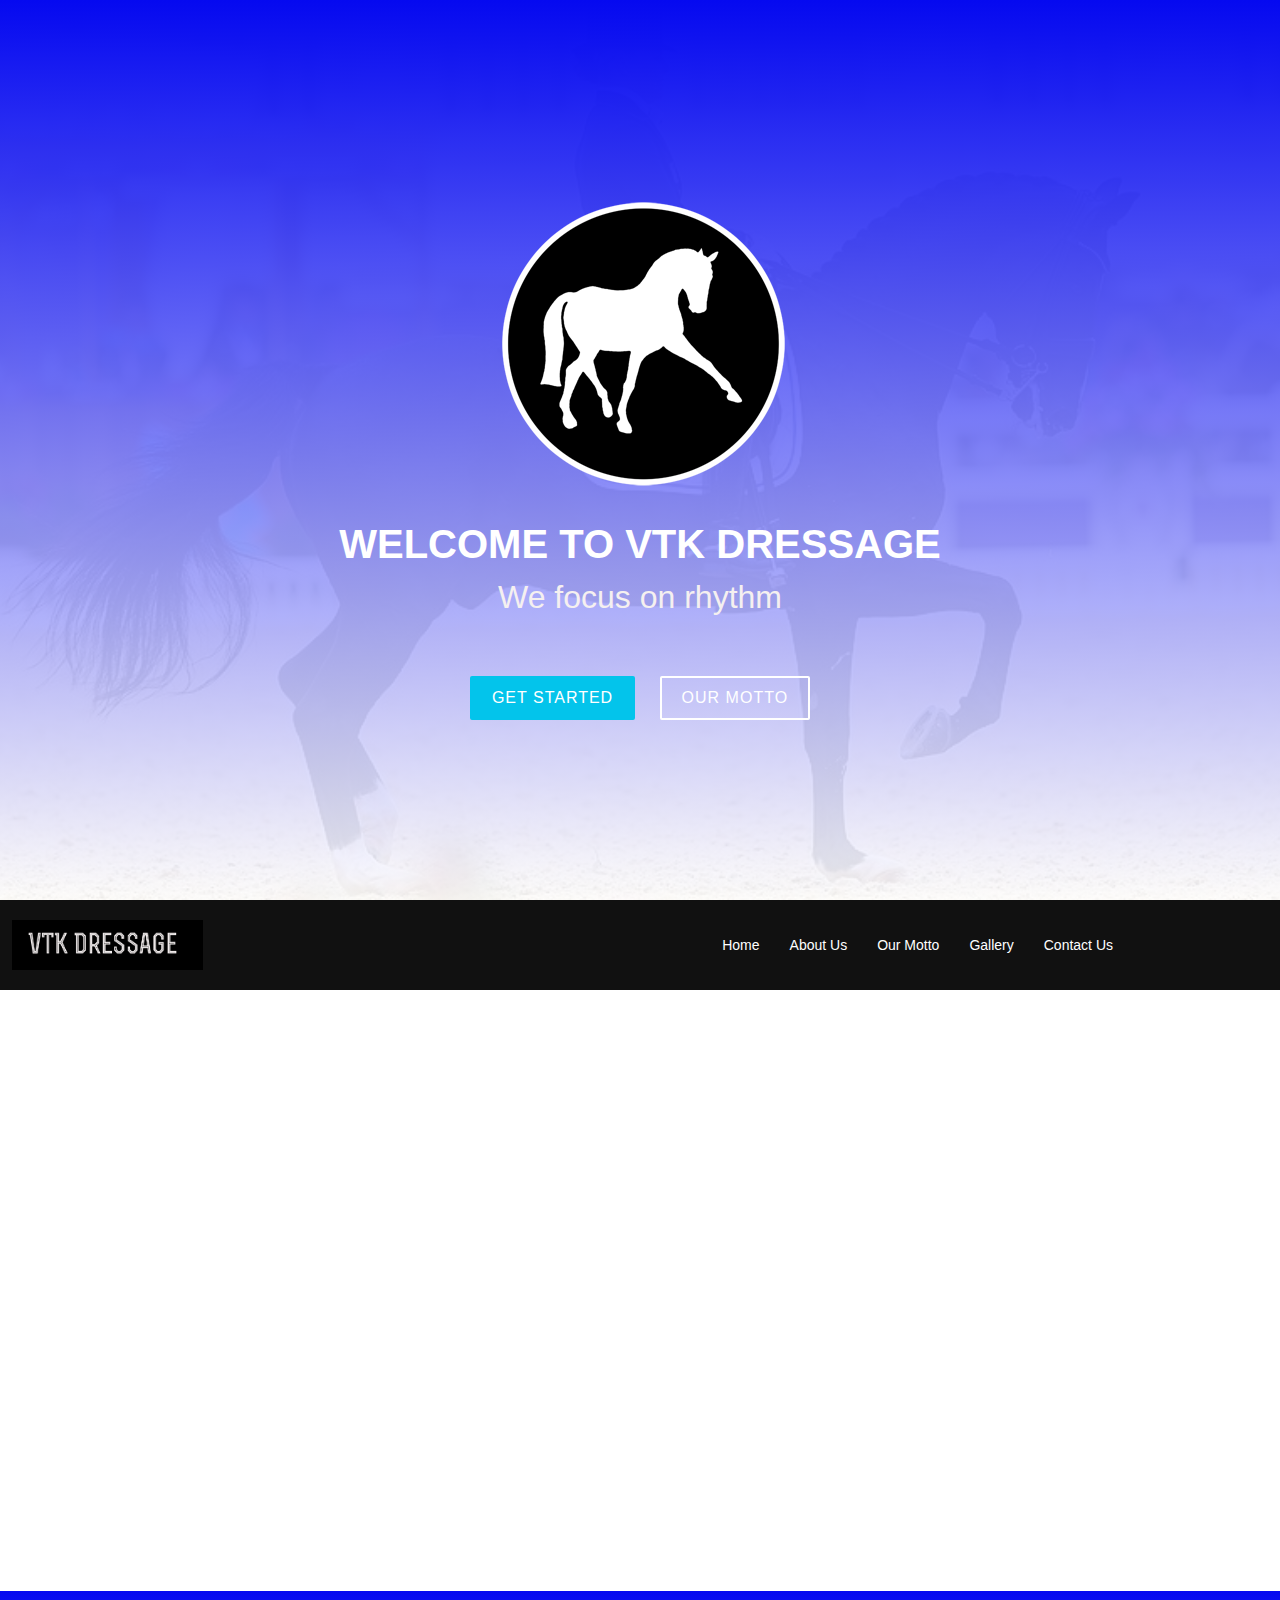
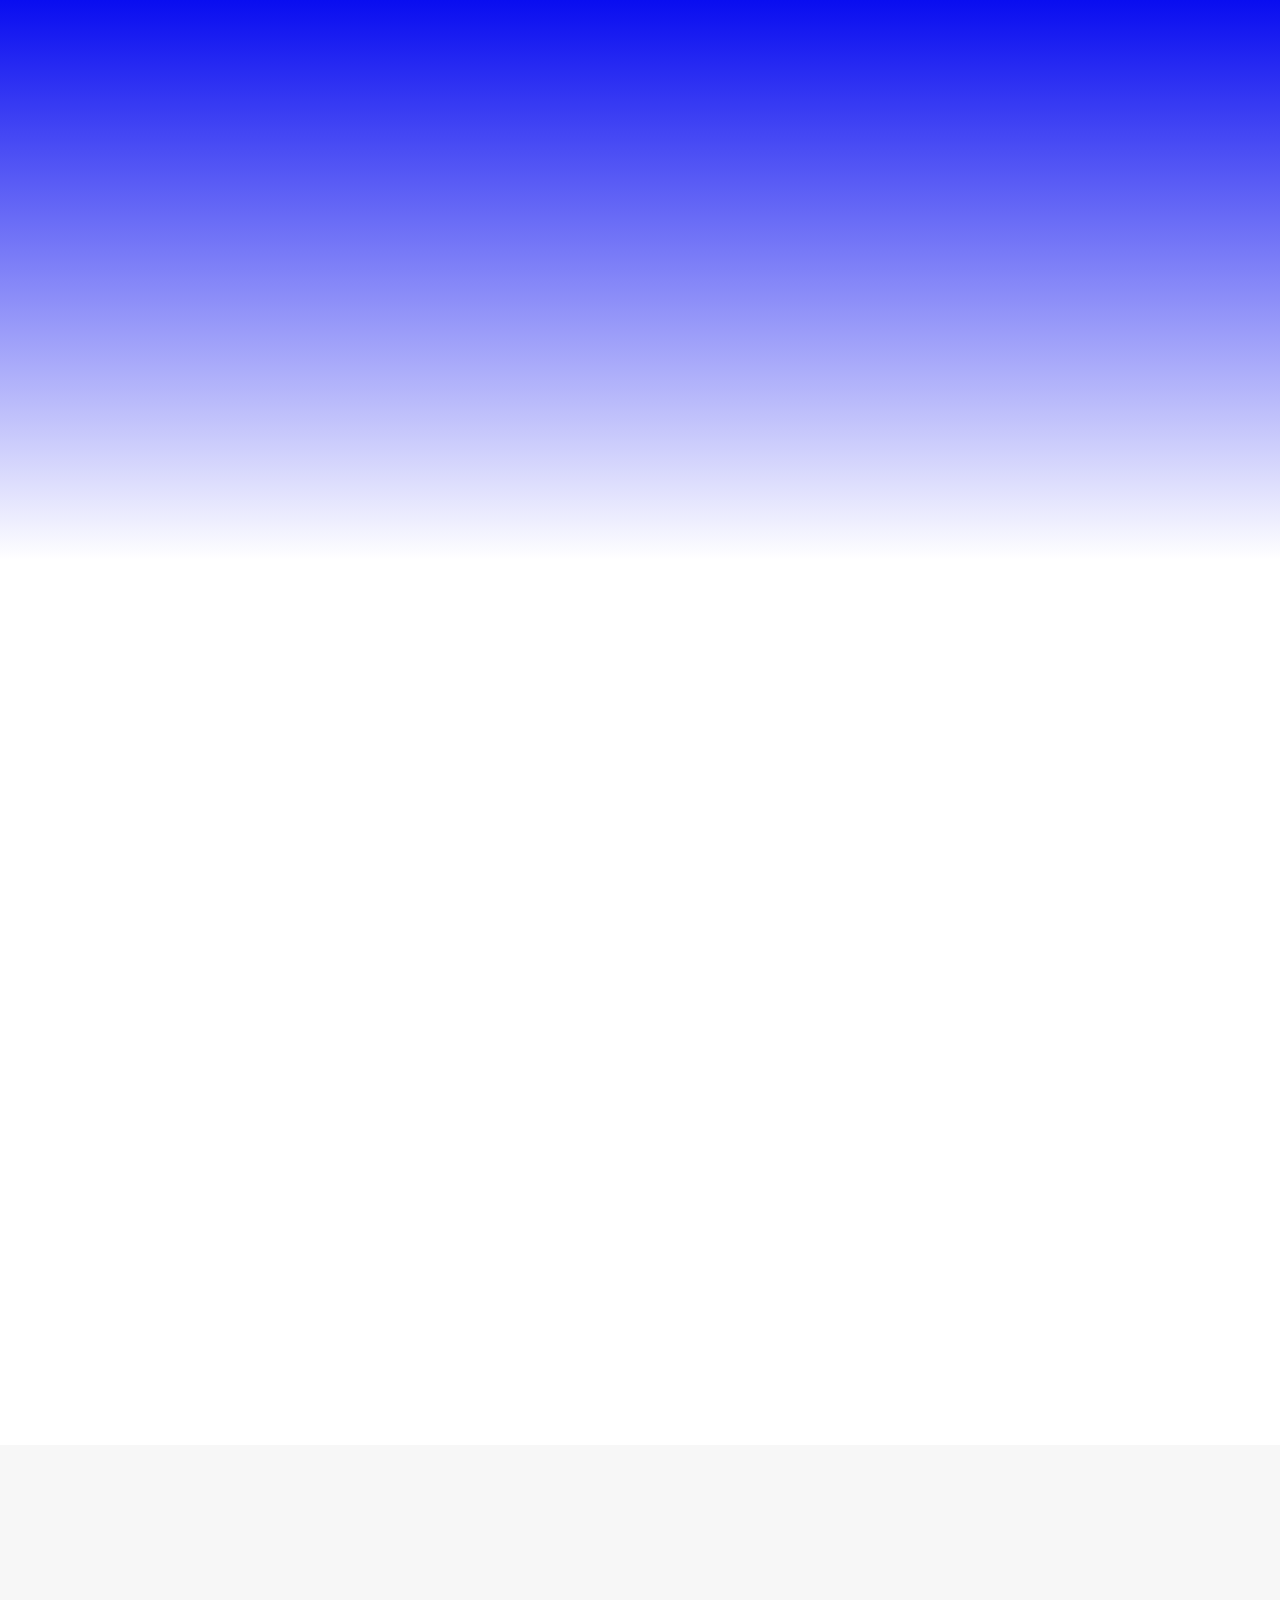
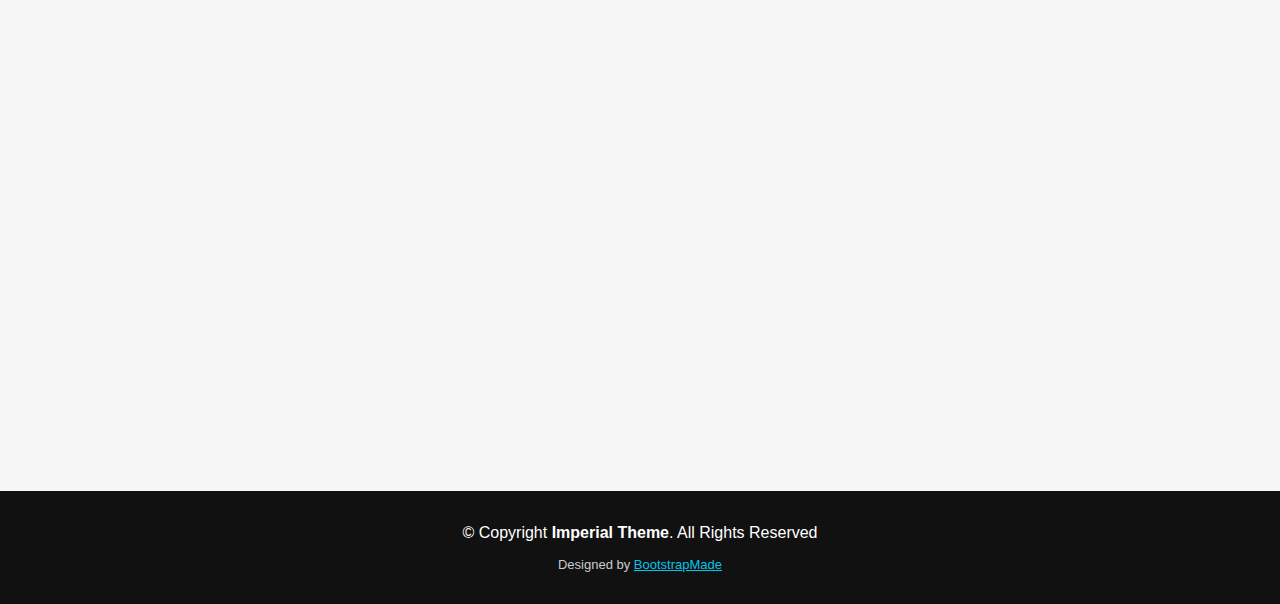
==== index.html @ 96fb0477 "Template" ====
<!DOCTYPE html>
<html lang="en">
  <head>
    <meta charset="utf-8"/>
    <meta content="width=device-width, initial-scale=1.0" name="viewport" />

    <title>VTK Dressage</title>
    <meta content="" name="description" />
    <meta content="" name="keywords" />

    <!-- Facebook Opengraph integration: https://developers.facebook.com/docs/sharing/opengraph -->
    <meta property="og:title" content="" />
    <meta property="og:image" content="" />
    <meta property="og:url" content="" />
    <meta property="og:site_name" content="" />
    <meta property="og:description" content="" />

    <!-- Twitter Cards integration: https://dev.twitter.com/cards/  -->
    <meta name="twitter:card" content="summary" />
    <meta name="twitter:site" content="" />
    <meta name="twitter:title" content="" />
    <meta name="twitter:description" content="" />
    <meta name="twitter:image" content="" />

    <!-- Favicons -->
    <link href="assets/img/favicon.ico" rel="icon" />
    <link href="assets/img/apple-touch-icon.png" rel="apple-touch-icon" />

    <!-- Vendor CSS Files -->
    <link href="assets/vendor/aos/aos.css" rel="stylesheet" />
    <link
      href="assets/vendor/bootstrap/css/bootstrap.min.css"
      rel="stylesheet"
    />
    <link
      href="assets/vendor/bootstrap-icons/bootstrap-icons.css"
      rel="stylesheet"
    />
    <link
      href="assets/vendor/glightbox/css/glightbox.min.css"
      rel="stylesheet"
    />
    <link href="assets/vendor/swiper/swiper-bundle.min.css" rel="stylesheet" />
    <link
      href="assets/vendor/font-awesome/css/font-awesome.css"
      rel="stylesheet"
    />
    <link
      href="assets/vendor/animate-css/animate.min.css"
      rel="stylesheet"
    />

    <!-- Template Main CSS File -->
    <link href="assets/css/style.css" rel="stylesheet" />

    <!-- =======================================================
  * Template Name: Imperial - v5.9.0
  * Template URL: https://bootstrapmade.com/imperial-free-onepage-bootstrap-theme/
  * Author: BootstrapMade.com
  * License: https://bootstrapmade.com/license/
  ======================================================== -->
  </head>

  <body>
    <!-- ======= Hero Section ======= -->
    <section id="hero">
      <div class="hero-container">
        <div class="wow fadeIn">
          <div class="hero-logo">
            <img
              class=""
              src="assets/img/Horse-Logo-Small.png"
              alt="Imperial"
            />
          </div>
          <h1>Welcome to VTK Dressage</h1>
          <h2>
            We focus on
            <span class="rotating"
              >rhythm, relaxation, connection, impulsion, straightness,
              collection</span
            >
          </h2>
          <div class="actions">
            <a href="#about" class="btn-get-started">Get Started</a>
            <a href="#services" class="btn-services">Our Motto</a>
          </div>
        </div>
      </div>
    </section>
    <!-- End Hero -->

    <!-- ======= Header ======= -->
    <header id="header">
        <div class="container pull-left" id="logo">
            <a href="#hero"><img src="assets/img/logo2.png" alt="" /></a>
            <!-- Uncomment below if you prefer to use a text logo -->
            <!-- <h1 class="logo mr-auto"><a href="index.html">Imperial</a></h1> -->

            <nav id="nav-menu-container">
                <ul class="nav-menu">
                    <li><a class="menu-active" href="#hero">Home</a></li>
                    <li><a href="#about">About Us</a></li>
                    <li><a href="#services">Our Motto</a></li>
                    <li><a href="#portfolio">Gallery</a></li>
                    <li><a href="#contact">Contact Us</a></li>
                </ul>
            </nav>
            <!-- .navbar -->
        </div>
    </header>
    <!-- End Header -->

    <!-- ======= About Section ======= -->
    <section id="about">
      <div class="container wow fadeInUp">
        <div class="row">
          <div class="col-md-12">
            <h3 class="section-title">About Us</h3>
            <div class="section-title-divider"></div>
            <p class="section-description">Vanessa Talcott-Kendrick</p>
          </div>
        </div>
      </div>
      <div class="container about-container wow fadeInUp">
        <div class="row">

          <div class="about-content">
              
            <h2 class="about-title">
              Serving Orlando, Oviedo, and Central Florida
            </h2>
            <p class="about-text">
              Having trained and competed early in her life with
              Hunter/Jumper‘s, Vanessa switched over fully to Dressage in 2000.
              She has successfully trained and competed through Prix St George
              and has worked with many accomplished professionals in both the
              Hunter/Jumper world and Dressage.
            </p>
            <p class="about-text">
              In her past, she has been a working student for many Dressage
              greats, and has been teaching and training since 1994, 23 years.
              Teaching and training is her passion, and as she continues to grow
              as a horsewoman, she believes when you stop wanting to learn, you
              stop all possibilities of progressing. Good Horsemanship crosses
              the disciplines.
            </p>
            <p class="about-text">
              We provide private lessons on your horses or dressage
              schoolmaster. Lessons are offered to riders of various skill level
              and proficiency. We have a commitment to providing an excellent
              training experience. Please contact us for information on how we
              can help you achieve harmony in your riding.
            </p>
          </div>
        </div>
      </div>
    </section>
    <!-- End About Section -->

    <!-- ======= Services Section ======= -->
    <section id="services">
      <div class="container wow fadeInUp">
        <div class="row">
          <div class="col-md-12">
            <h3 class="section-title">Our Motto</h3>
            <div class="section-title-divider"></div>
            <p class="section-description">
              Harmony and balance is everything.The Pyramid of Training will
              help achieve harmony and balance by physical development through
              progressive conditioning, increasing thoroughness and obedience.
            </p>
          </div>
        </div>
        <div class="row">
          <div class="col-lg-4 col-md-6 service-item">
            <div class="service-icon"><i class="fa fa-asterisk"></i></div>
            <h4 class="service-title"><a>Relaxation</a></h4>
            <p class="service-description">Elasticity and suppleness</p>
          </div>
          <div class="col-lg-4 col-md-6 service-item">
            <div class="service-icon"><i class="fa fa-asterisk"></i></div>
            <h4 class="service-title"><a>Straightness</a></h4>
            <p class="service-description">Improved and self carriage</p>
          </div>
          <div class="col-lg-4 col-md-6 service-item">
            <div class="service-icon"><i class="fa fa-asterisk"></i></div>
            <h4 class="service-title"><a>Impulsion</a></h4>
            <p class="service-description">Increased energy and thrust</p>
          </div>
          <div class="col-lg-4 col-md-6 service-item">
            <div class="service-icon"><i class="fa fa-asterisk"></i></div>
            <h4 class="service-title"><a>Rhythm</a></h4>
            <p class="service-description">Energy and Tempo</p>
          </div>
          <div class="col-lg-4 col-md-6 service-item">
            <div class="service-icon"><i class="fa fa-asterisk"></i></div>
            <h4 class="service-title"><a>Connection</a></h4>
            <p class="service-description">
              Acceptance of the bit through acceptance of the aids
            </p>
          </div>
          <div class="col-lg-4 col-md-6 service-item">
            <div class="service-icon"><i class="fa fa-asterisk"></i></div>
            <h4 class="service-title"><a>Correction</a></h4>
            <p class="service-description">
              Increased engagement, lightness of forehand and self carriage
            </p>
          </div>
        </div>
      </div>
    </section>
    <!-- End Services Section -->
    <!-- ======= Portfolio Section ======= -->
    <section id="portfolio">
        <div class="container wow fadeInUp">
            <div class="row">
                <div class="col-md-12">
                    <h3 class="section-title">Gallery</h3>
                    <div class="section-title-divider"></div>
                    <p class="section-description">
                        Here are a few images from previous trainings and events.
                    </p>
                </div>
            </div>
            <div class="row">
                <div class="col-md-3">
                    <a style="background-image: url('assets/img/horse-riding1.JPG');" class="portfolio-item" href="assets/img/horse-riding1.JPG">
                        <div class="details">
                            <span>Click to enlarge image</span>
                        </div>
                    </a>
                </div>

                <div class="col-md-3">
                    <a class="portfolio-item" href="assets/img/horse-riding3.JPG" style="background-image: url('assets/img/horse-riding3.JPG');">
                        <div class="details">
                            <span>Click to enlarge image</span>
                        </div>
                    </a>
                </div>

                <div class="col-md-3">
                    <a class="portfolio-item" href="assets/img/horse-riding4.JPG" style="background-image: url('assets/img/horse-riding4.JPG');">
                        <div class="details">
                            <span>Click to enlarge image</span>
                        </div>
                    </a>
                </div>

                <div class="col-md-3">
                    <a class="portfolio-item" style="background-image: url('assets/img/horse-riding2.JPG');" href="assets/img/horse-riding2.JPG">
                        <div class="details">
                            <span>Click to enlarge image</span>
                        </div>
                    </a>
                </div>

                <div class="col-md-3">
                    <a class="portfolio-item" href="assets/img/horse-riding17.PNG" style="background-image: url('assets/img/horse-riding17.PNG');">
                        <div class="details">
                            <span>Click to enlarge image</span>
                        </div>
                    </a>
                </div>

                <div class="col-md-3">
                    <a class="portfolio-item" href="assets/img/horse-riding18.JPG" style="background-image: url('assets/img/horse-riding18.JPG');">
                        <div class="details">
                            <span>Click to enlarge image</span>
                        </div>
                    </a>
                </div>

                <div class="col-md-3">
                    <a class="portfolio-item" href="assets/img/horse-riding9.JPG" style="background-image: url('assets/img/horse-riding9.JPG');">
                        <div class="details">
                            <span>Click to enlarge image</span>
                        </div>
                    </a>
                </div>

                <div class="col-md-3">
                    <a class="portfolio-item" href="assets/img/horse-riding7.PNG" style="background-image: url('assets/img/horse-riding7.PNG');">
                        <div class="details">
                            <span>Click to enlarge image</span>
                        </div>
                    </a>
                </div>
            </div>
        </div>
    </section>
    <!-- End Portfolio Section -->
    <!-- ======= Contact Section ======= -->
    <section id="contact">
      <div class="container wow fadeInUp">
        <div class="row">
          <div class="col-md-12">
            <h3 class="section-title">Contact Us</h3>
            <div class="section-title-divider"></div>
            <p class="section-description">
              Contact us for more information. Preferred form of communication
              is by calling or texting my cell phone.
            </p>
          </div>
        </div>

        <div class="row">
          <div class="col-md-3 col-md-push-2">
            <div class="info">
              <div>
                <i class="fa fa-map-marker"></i>
                <p>McMichael Road<br />Saint Cloud, FL 34771</p>
              </div>

              <div>
                <i class="fa fa-envelope"></i>
                <p>3vctalcott@gmail.com</p>
              </div>

              <div>
                <i class="fa fa-phone"></i>
                <p>407-579-3137</p>
              </div>
            </div>
          </div>

          <div class="col-lg-5 col-md-8">
            <div class="form">
              <form
                action="forms/contact.php"
                method="post"
                class="php-email-form"
              >
                <div class="form-group">
                  <input
                    type="text"
                    name="name"
                    class="form-control"
                    id="name"
                    placeholder="Your Name"
                    required
                  />
                </div>
                <div class="form-group mt-3">
                  <input
                    type="email"
                    class="form-control"
                    name="email"
                    id="email"
                    placeholder="Your Email"
                    required
                  />
                </div>
                <div class="form-group mt-3">
                  <input
                    type="text"
                    class="form-control"
                    name="subject"
                    id="subject"
                    placeholder="Subject"
                    required
                  />
                </div>
                <div class="form-group mt-3">
                  <textarea
                    class="form-control"
                    name="message"
                    rows="5"
                    placeholder="Message"
                    required
                  ></textarea>
                </div>
                <div class="text-center">
                  <button type="submit">Send Message</button>
                </div>
              </form>
            </div>
          </div>
        </div>
      </div>
    </section>
    <!-- End Contact Section -->

    <!-- ======= Footer ======= -->
    <footer id="footer">
      <div class="container">
        <div class="row">
          <div class="col-md-12">
            <div class="copyright">
              &copy; Copyright <strong>Imperial Theme</strong>. All Rights
              Reserved
            </div>
            <div class="credits">
              <!--
            All the links in the footer should remain intact.
            You can delete the links only if you purchased the pro version.
            Licensing information: https://bootstrapmade.com/license/
            Purchase the pro version with working PHP/AJAX contact form: https://bootstrapmade.com/buy/?theme=Imperial
          -->
              Designed by <a href="https://bootstrapmade.com/">BootstrapMade</a>
            </div>
          </div>
        </div>
      </div>
    </footer>
    <!-- End Footer -->

    <!-- Vendor JS Files -->
    <script src="assets/vendor/aos/aos.js"></script>
    <script src="assets/vendor/bootstrap/js/bootstrap.bundle.min.js"></script>
    <script src="assets/vendor/glightbox/js/glightbox.min.js"></script>
    <script src="assets/vendor/isotope-layout/isotope.pkgd.min.js"></script>
    <script src="assets/vendor/swiper/swiper-bundle.min.js"></script>
    <script src="assets/vendor/typed.js/typed.min.js"></script>
    <script src="assets/vendor/php-email-form/validate.js"></script>
    <script src="assets/vendor/jquery/jquery.min.js"></script>
    <script src="assets/vendor/superfish/hoverIntent.js"></script>
    <script src="assets/vendor/superfish/superfish.min.js"></script>
    <script src="assets/vendor/morphext/morphext.min.js"></script>
    <script src="assets/vendor/wow/wow.js"></script>
    <script src="assets/vendor/stickyjs/sticky.js"></script>
    <script src="assets/vendor/easing/easing.js"></script>

    <!-- Template Main JS File -->
    <script src="assets/js/custom.js"></script>
  </body>
</html>
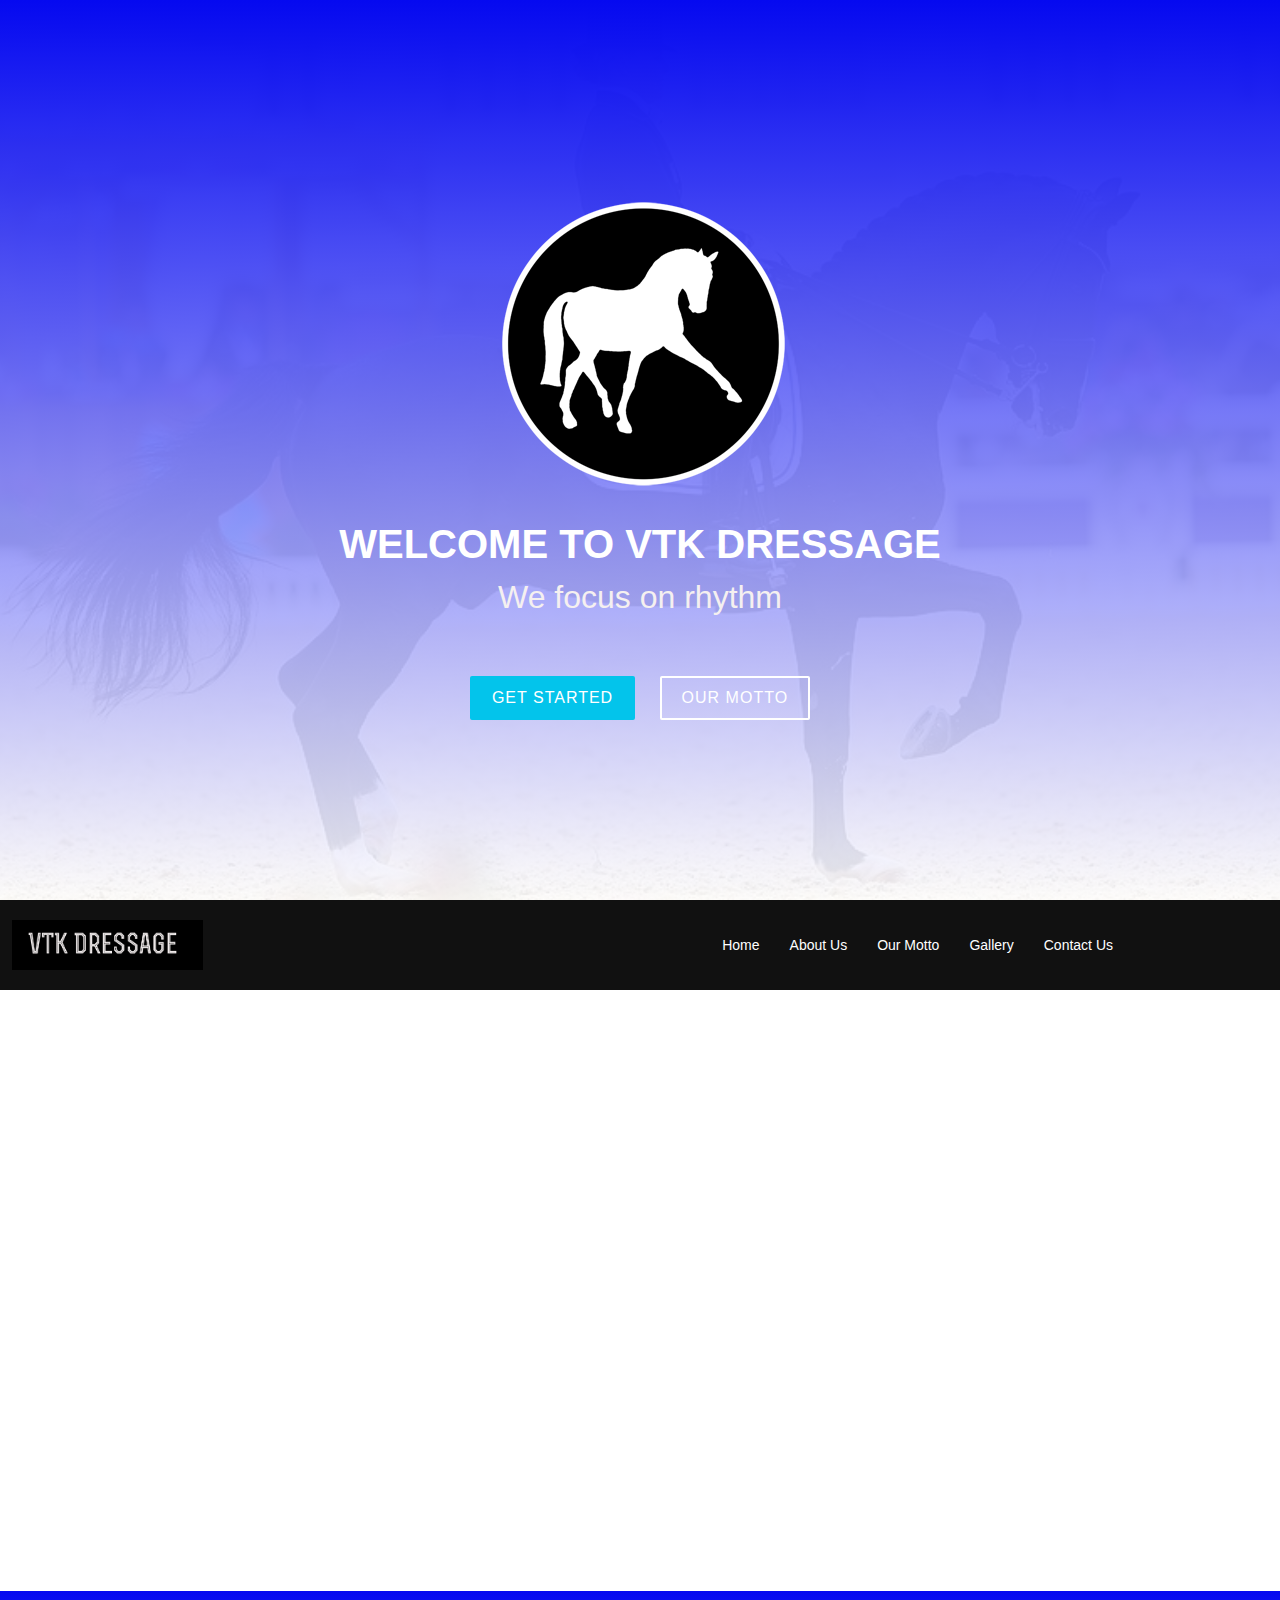
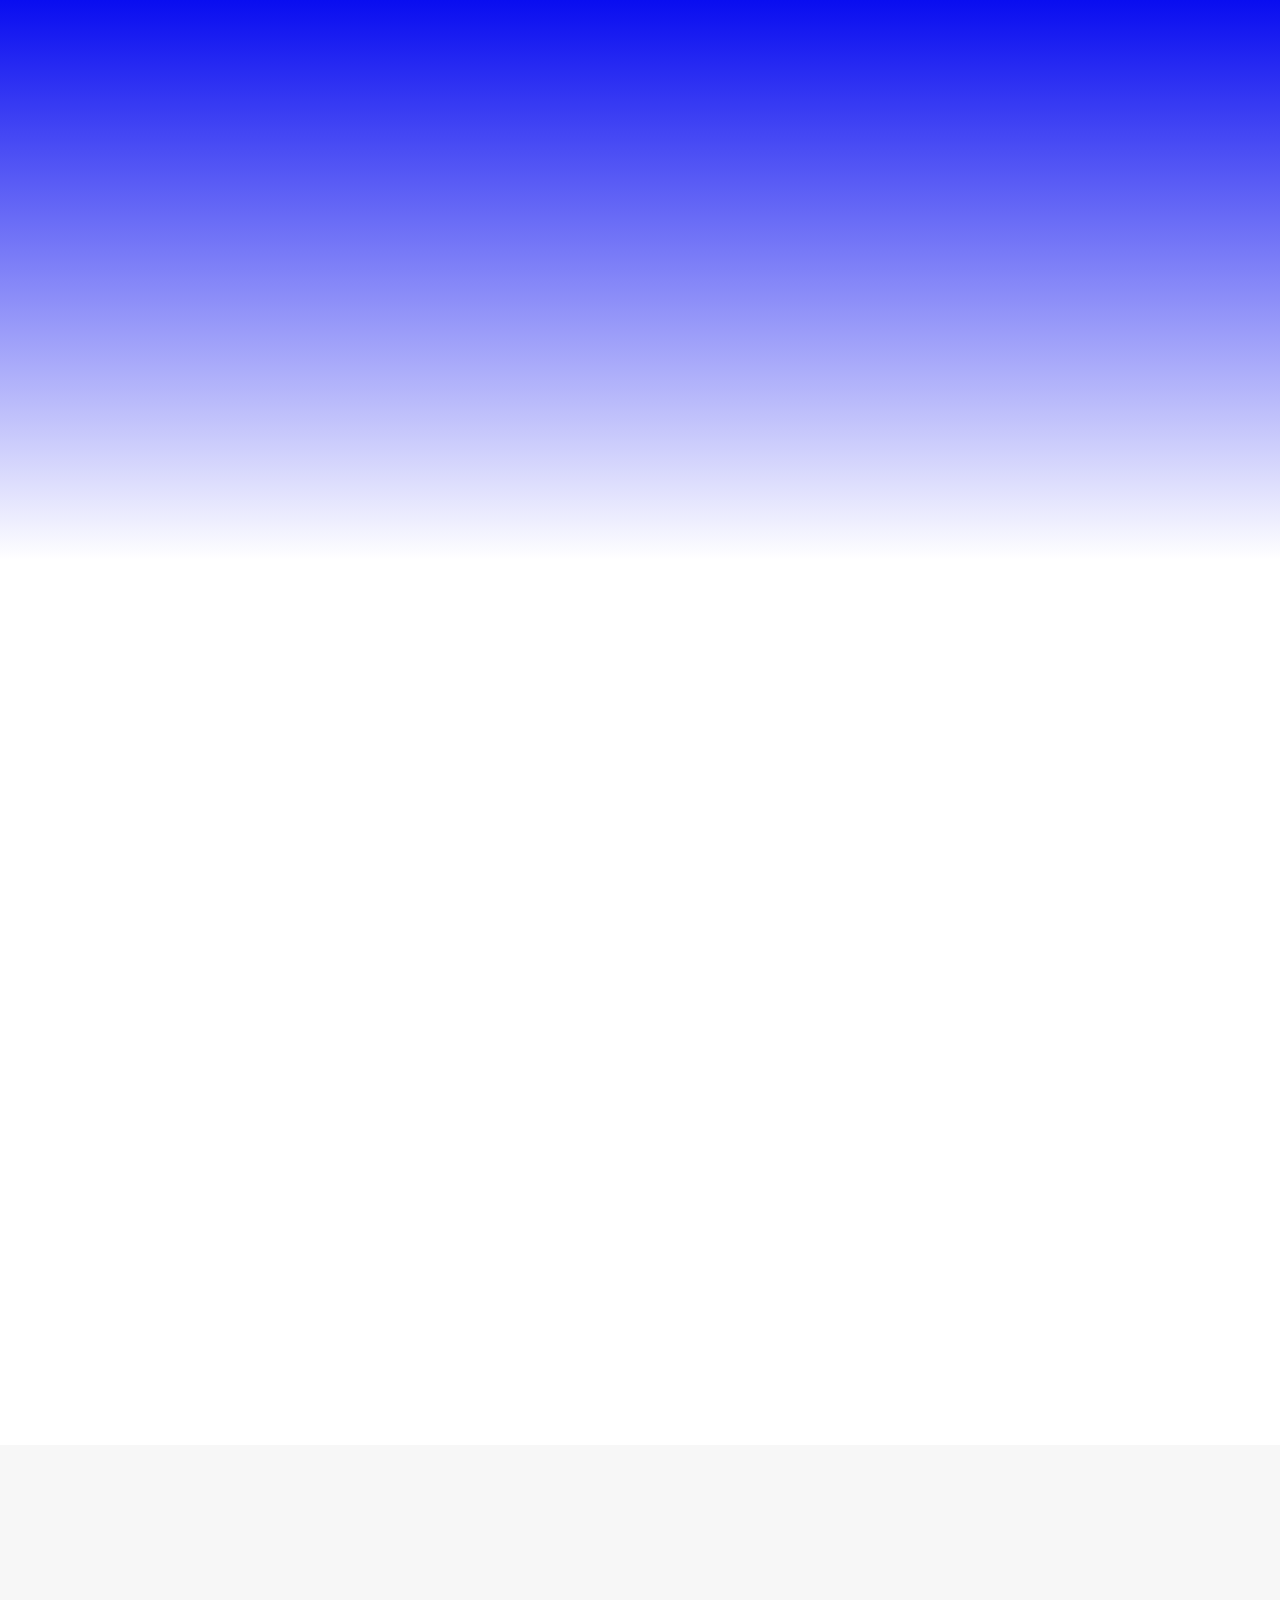
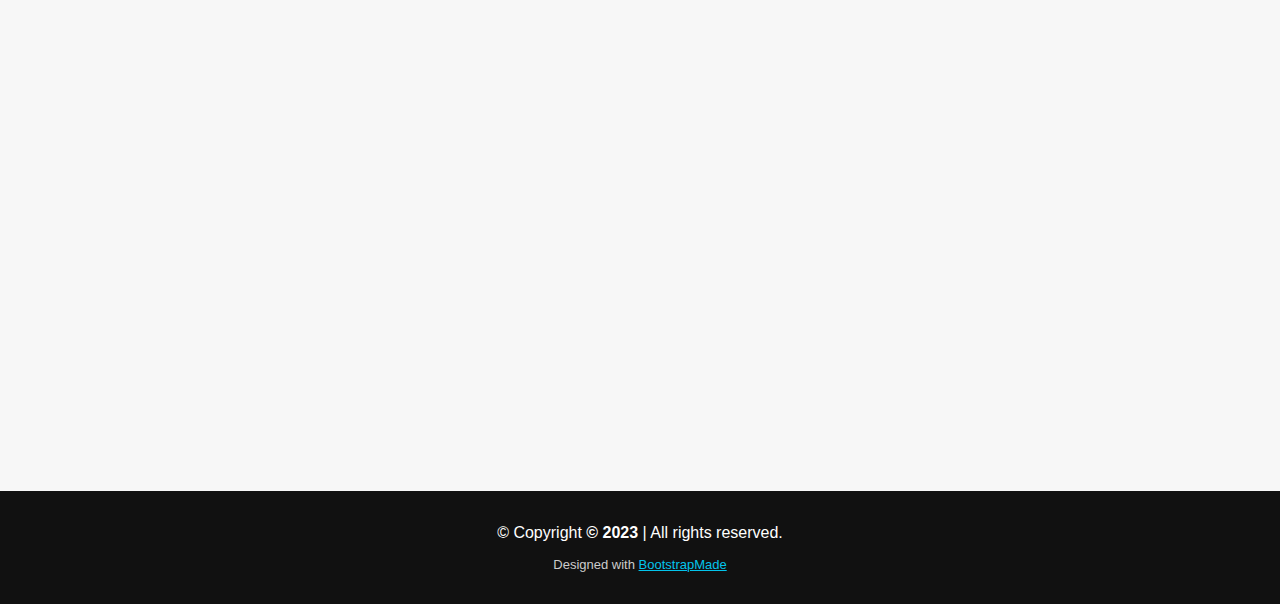
==== commit b8d04607: "Updated footer" ====
--- a/index.html
+++ b/index.html
@@ -1,428 +1,385 @@
 <!DOCTYPE html>
 <html lang="en">
-  <head>
-    <meta charset="utf-8"/>
-    <meta content="width=device-width, initial-scale=1.0" name="viewport" />
-
-    <title>VTK Dressage</title>
-    <meta content="" name="description" />
-    <meta content="" name="keywords" />
-
-    <!-- Facebook Opengraph integration: https://developers.facebook.com/docs/sharing/opengraph -->
-    <meta property="og:title" content="" />
-    <meta property="og:image" content="" />
-    <meta property="og:url" content="" />
-    <meta property="og:site_name" content="" />
-    <meta property="og:description" content="" />
-
-    <!-- Twitter Cards integration: https://dev.twitter.com/cards/  -->
-    <meta name="twitter:card" content="summary" />
-    <meta name="twitter:site" content="" />
-    <meta name="twitter:title" content="" />
-    <meta name="twitter:description" content="" />
-    <meta name="twitter:image" content="" />
-
-    <!-- Favicons -->
-    <link href="assets/img/favicon.ico" rel="icon" />
-    <link href="assets/img/apple-touch-icon.png" rel="apple-touch-icon" />
-
-    <!-- Vendor CSS Files -->
-    <link href="assets/vendor/aos/aos.css" rel="stylesheet" />
-    <link
-      href="assets/vendor/bootstrap/css/bootstrap.min.css"
-      rel="stylesheet"
-    />
-    <link
-      href="assets/vendor/bootstrap-icons/bootstrap-icons.css"
-      rel="stylesheet"
-    />
-    <link
-      href="assets/vendor/glightbox/css/glightbox.min.css"
-      rel="stylesheet"
-    />
-    <link href="assets/vendor/swiper/swiper-bundle.min.css" rel="stylesheet" />
-    <link
-      href="assets/vendor/font-awesome/css/font-awesome.css"
-      rel="stylesheet"
-    />
-    <link
-      href="assets/vendor/animate-css/animate.min.css"
-      rel="stylesheet"
-    />
-
-    <!-- Template Main CSS File -->
-    <link href="assets/css/style.css" rel="stylesheet" />
-
-    <!-- =======================================================
+
+<head>
+  <meta charset="utf-8" />
+  <meta content="width=device-width, initial-scale=1.0" name="viewport" />
+
+  <title>VTK Dressage</title>
+  <meta content="" name="description" />
+  <meta content="" name="keywords" />
+
+  <!-- Facebook Opengraph integration: https://developers.facebook.com/docs/sharing/opengraph -->
+  <meta property="og:title" content="" />
+  <meta property="og:image" content="" />
+  <meta property="og:url" content="" />
+  <meta property="og:site_name" content="" />
+  <meta property="og:description" content="" />
+
+  <!-- Twitter Cards integration: https://dev.twitter.com/cards/  -->
+  <meta name="twitter:card" content="summary" />
+  <meta name="twitter:site" content="" />
+  <meta name="twitter:title" content="" />
+  <meta name="twitter:description" content="" />
+  <meta name="twitter:image" content="" />
+
+  <!-- Favicons -->
+  <link href="assets/img/favicon.ico" rel="icon" />
+  <link href="assets/img/apple-touch-icon.png" rel="apple-touch-icon" />
+
+  <!-- Vendor CSS Files -->
+  <link href="assets/vendor/aos/aos.css" rel="stylesheet" />
+  <link href="assets/vendor/bootstrap/css/bootstrap.min.css" rel="stylesheet" />
+  <link href="assets/vendor/bootstrap-icons/bootstrap-icons.css" rel="stylesheet" />
+  <link href="assets/vendor/glightbox/css/glightbox.min.css" rel="stylesheet" />
+  <link href="assets/vendor/swiper/swiper-bundle.min.css" rel="stylesheet" />
+  <link href="assets/vendor/font-awesome/css/font-awesome.css" rel="stylesheet" />
+  <link href="assets/vendor/animate-css/animate.min.css" rel="stylesheet" />
+
+  <!-- Template Main CSS File -->
+  <link href="assets/css/style.css" rel="stylesheet" />
+
+  <!-- =======================================================
   * Template Name: Imperial - v5.9.0
   * Template URL: https://bootstrapmade.com/imperial-free-onepage-bootstrap-theme/
   * Author: BootstrapMade.com
   * License: https://bootstrapmade.com/license/
   ======================================================== -->
-  </head>
-
-  <body>
-    <!-- ======= Hero Section ======= -->
-    <section id="hero">
-      <div class="hero-container">
-        <div class="wow fadeIn">
-          <div class="hero-logo">
-            <img
-              class=""
-              src="assets/img/Horse-Logo-Small.png"
-              alt="Imperial"
-            />
+</head>
+
+<body>
+  <!-- ======= Hero Section ======= -->
+  <section id="hero">
+    <div class="hero-container">
+      <div class="wow fadeIn">
+        <div class="hero-logo">
+          <img class="" src="assets/img/Horse-Logo-Small.png" alt="Imperial" />
+        </div>
+        <h1>Welcome to VTK Dressage</h1>
+        <h2>
+          We focus on
+          <span class="rotating">rhythm, relaxation, connection, impulsion, straightness,
+            collection</span>
+        </h2>
+        <div class="actions">
+          <a href="#about" class="btn-get-started">Get Started</a>
+          <a href="#services" class="btn-services">Our Motto</a>
+        </div>
+      </div>
+    </div>
+  </section>
+  <!-- End Hero -->
+
+  <!-- ======= Header ======= -->
+  <header id="header">
+    <div class="container pull-left" id="logo">
+      <a href="#hero"><img src="assets/img/logo2.png" alt="" /></a>
+      <!-- Uncomment below if you prefer to use a text logo -->
+      <!-- <h1 class="logo mr-auto"><a href="index.html">Imperial</a></h1> -->
+
+      <nav id="nav-menu-container">
+        <ul class="nav-menu">
+          <li><a class="menu-active" href="#hero">Home</a></li>
+          <li><a href="#about">About Us</a></li>
+          <li><a href="#services">Our Motto</a></li>
+          <li><a href="#portfolio">Gallery</a></li>
+          <li><a href="#contact">Contact Us</a></li>
+        </ul>
+      </nav>
+      <!-- .navbar -->
+    </div>
+  </header>
+  <!-- End Header -->
+
+  <!-- ======= About Section ======= -->
+  <section id="about">
+    <div class="container wow fadeInUp">
+      <div class="row">
+        <div class="col-md-12">
+          <h3 class="section-title">About Us</h3>
+          <div class="section-title-divider"></div>
+          <p class="section-description">Vanessa Talcott-Kendrick</p>
+        </div>
+      </div>
+    </div>
+    <div class="container about-container wow fadeInUp">
+      <div class="row">
+
+        <div class="about-content">
+
+          <h2 class="about-title">
+            Serving Orlando, Oviedo, and Central Florida
+          </h2>
+          <p class="about-text">
+            Having trained and competed early in her life with
+            Hunter/Jumper‘s, Vanessa switched over fully to Dressage in 2000.
+            She has successfully trained and competed through Prix St George
+            and has worked with many accomplished professionals in both the
+            Hunter/Jumper world and Dressage.
+          </p>
+          <p class="about-text">
+            In her past, she has been a working student for many Dressage
+            greats, and has been teaching and training since 1994, 23 years.
+            Teaching and training is her passion, and as she continues to grow
+            as a horsewoman, she believes when you stop wanting to learn, you
+            stop all possibilities of progressing. Good Horsemanship crosses
+            the disciplines.
+          </p>
+          <p class="about-text">
+            We provide private lessons on your horses or dressage
+            schoolmaster. Lessons are offered to riders of various skill level
+            and proficiency. We have a commitment to providing an excellent
+            training experience. Please contact us for information on how we
+            can help you achieve harmony in your riding.
+          </p>
+        </div>
+      </div>
+    </div>
+  </section>
+  <!-- End About Section -->
+
+  <!-- ======= Services Section ======= -->
+  <section id="services">
+    <div class="container wow fadeInUp">
+      <div class="row">
+        <div class="col-md-12">
+          <h3 class="section-title">Our Motto</h3>
+          <div class="section-title-divider"></div>
+          <p class="section-description">
+            Harmony and balance is everything.The Pyramid of Training will
+            help achieve harmony and balance by physical development through
+            progressive conditioning, increasing thoroughness and obedience.
+          </p>
+        </div>
+      </div>
+      <div class="row">
+        <div class="col-lg-4 col-md-6 service-item">
+          <div class="service-icon"><i class="fa fa-asterisk"></i></div>
+          <h4 class="service-title"><a>Relaxation</a></h4>
+          <p class="service-description">Elasticity and suppleness</p>
+        </div>
+        <div class="col-lg-4 col-md-6 service-item">
+          <div class="service-icon"><i class="fa fa-asterisk"></i></div>
+          <h4 class="service-title"><a>Straightness</a></h4>
+          <p class="service-description">Improved and self carriage</p>
+        </div>
+        <div class="col-lg-4 col-md-6 service-item">
+          <div class="service-icon"><i class="fa fa-asterisk"></i></div>
+          <h4 class="service-title"><a>Impulsion</a></h4>
+          <p class="service-description">Increased energy and thrust</p>
+        </div>
+        <div class="col-lg-4 col-md-6 service-item">
+          <div class="service-icon"><i class="fa fa-asterisk"></i></div>
+          <h4 class="service-title"><a>Rhythm</a></h4>
+          <p class="service-description">Energy and Tempo</p>
+        </div>
+        <div class="col-lg-4 col-md-6 service-item">
+          <div class="service-icon"><i class="fa fa-asterisk"></i></div>
+          <h4 class="service-title"><a>Connection</a></h4>
+          <p class="service-description">
+            Acceptance of the bit through acceptance of the aids
+          </p>
+        </div>
+        <div class="col-lg-4 col-md-6 service-item">
+          <div class="service-icon"><i class="fa fa-asterisk"></i></div>
+          <h4 class="service-title"><a>Correction</a></h4>
+          <p class="service-description">
+            Increased engagement, lightness of forehand and self carriage
+          </p>
+        </div>
+      </div>
+    </div>
+  </section>
+  <!-- End Services Section -->
+  <!-- ======= Portfolio Section ======= -->
+  <section id="portfolio">
+    <div class="container wow fadeInUp">
+      <div class="row">
+        <div class="col-md-12">
+          <h3 class="section-title">Gallery</h3>
+          <div class="section-title-divider"></div>
+          <p class="section-description">
+            Here are a few images from previous trainings and events.
+          </p>
+        </div>
+      </div>
+      <div class="row">
+        <div class="col-md-3">
+          <a style="background-image: url('assets/img/horse-riding1.JPG');" class="portfolio-item"
+            href="assets/img/horse-riding1.JPG">
+            <div class="details">
+              <span>Click to enlarge image</span>
+            </div>
+          </a>
+        </div>
+
+        <div class="col-md-3">
+          <a class="portfolio-item" href="assets/img/horse-riding3.JPG"
+            style="background-image: url('assets/img/horse-riding3.JPG');">
+            <div class="details">
+              <span>Click to enlarge image</span>
+            </div>
+          </a>
+        </div>
+
+        <div class="col-md-3">
+          <a class="portfolio-item" href="assets/img/horse-riding4.JPG"
+            style="background-image: url('assets/img/horse-riding4.JPG');">
+            <div class="details">
+              <span>Click to enlarge image</span>
+            </div>
+          </a>
+        </div>
+
+        <div class="col-md-3">
+          <a class="portfolio-item" style="background-image: url('assets/img/horse-riding2.JPG');"
+            href="assets/img/horse-riding2.JPG">
+            <div class="details">
+              <span>Click to enlarge image</span>
+            </div>
+          </a>
+        </div>
+
+        <div class="col-md-3">
+          <a class="portfolio-item" href="assets/img/horse-riding17.PNG"
+            style="background-image: url('assets/img/horse-riding17.PNG');">
+            <div class="details">
+              <span>Click to enlarge image</span>
+            </div>
+          </a>
+        </div>
+
+        <div class="col-md-3">
+          <a class="portfolio-item" href="assets/img/horse-riding19.JPG"
+            style="background-image: url('assets/img/horse-riding18.JPG');">
+            <div class="details">
+              <span>Click to enlarge image</span>
+            </div>
+          </a>
+        </div>
+
+        <div class="col-md-3">
+          <a class="portfolio-item" href="assets/img/horse-riding9.JPG"
+            style="background-image: url('assets/img/horse-riding9.JPG');">
+            <div class="details">
+              <span>Click to enlarge image</span>
+            </div>
+          </a>
+        </div>
+
+        <div class="col-md-3">
+          <a class="portfolio-item" href="assets/img/horse-riding7.PNG"
+            style="background-image: url('assets/img/horse-riding7.PNG');">
+            <div class="details">
+              <span>Click to enlarge image</span>
+            </div>
+          </a>
+        </div>
+      </div>
+    </div>
+  </section>
+  <!-- End Portfolio Section -->
+  <!-- ======= Contact Section ======= -->
+  <section id="contact">
+    <div class="container wow fadeInUp">
+      <div class="row">
+        <div class="col-md-12">
+          <h3 class="section-title">Contact Us</h3>
+          <div class="section-title-divider"></div>
+          <p class="section-description">
+            Contact us for more information. Preferred form of communication
+            is by calling or texting my cell phone.
+          </p>
+        </div>
+      </div>
+
+      <div class="row">
+        <div class="col-md-3 col-md-push-2">
+          <div class="info">
+            <div>
+              <i class="fa fa-map-marker"></i>
+              <p>McMichael Road<br />Saint Cloud, FL 34771</p>
+            </div>
+
+            <div>
+              <i class="fa fa-envelope"></i>
+              <p>vctalcott@gmail.com</p>
+            </div>
+
+            <div>
+              <i class="fa fa-phone"></i>
+              <p>407-579-3137</p>
+            </div>
           </div>
-          <h1>Welcome to VTK Dressage</h1>
-          <h2>
-            We focus on
-            <span class="rotating"
-              >rhythm, relaxation, connection, impulsion, straightness,
-              collection</span
-            >
-          </h2>
-          <div class="actions">
-            <a href="#about" class="btn-get-started">Get Started</a>
-            <a href="#services" class="btn-services">Our Motto</a>
+        </div>
+
+        <div class="col-lg-5 col-md-8">
+          <div class="form">
+            <form action="forms/contact.php" method="post" class="php-email-form">
+              <div class="form-group">
+                <input type="text" name="name" class="form-control" id="name" placeholder="Your Name" required />
+              </div>
+              <div class="form-group mt-3">
+                <input type="email" class="form-control" name="email" id="email" placeholder="Your Email" required />
+              </div>
+              <div class="form-group mt-3">
+                <input type="text" class="form-control" name="subject" id="subject" placeholder="Subject" required />
+              </div>
+              <div class="form-group mt-3">
+                <textarea class="form-control" name="message" rows="5" placeholder="Message" required></textarea>
+              </div>
+              <div class="text-center">
+                <button type="submit">Send Message</button>
+              </div>
+            </form>
           </div>
         </div>
       </div>
-    </section>
-    <!-- End Hero -->
-
-    <!-- ======= Header ======= -->
-    <header id="header">
-        <div class="container pull-left" id="logo">
-            <a href="#hero"><img src="assets/img/logo2.png" alt="" /></a>
-            <!-- Uncomment below if you prefer to use a text logo -->
-            <!-- <h1 class="logo mr-auto"><a href="index.html">Imperial</a></h1> -->
-
-            <nav id="nav-menu-container">
-                <ul class="nav-menu">
-                    <li><a class="menu-active" href="#hero">Home</a></li>
-                    <li><a href="#about">About Us</a></li>
-                    <li><a href="#services">Our Motto</a></li>
-                    <li><a href="#portfolio">Gallery</a></li>
-                    <li><a href="#contact">Contact Us</a></li>
-                </ul>
-            </nav>
-            <!-- .navbar -->
-        </div>
-    </header>
-    <!-- End Header -->
-
-    <!-- ======= About Section ======= -->
-    <section id="about">
-      <div class="container wow fadeInUp">
-        <div class="row">
-          <div class="col-md-12">
-            <h3 class="section-title">About Us</h3>
-            <div class="section-title-divider"></div>
-            <p class="section-description">Vanessa Talcott-Kendrick</p>
+    </div>
+  </section>
+  <!-- End Contact Section -->
+
+  <!-- ======= Footer ======= -->
+  <footer id="footer">
+    <div class="container">
+      <div class="row">
+        <div class="col-md-12">
+          <div class="copyright">
+            &copy; Copyright <strong>© 2023</strong> | All rights reserved.
           </div>
-        </div>
-      </div>
-      <div class="container about-container wow fadeInUp">
-        <div class="row">
-
-          <div class="about-content">
-              
-            <h2 class="about-title">
-              Serving Orlando, Oviedo, and Central Florida
-            </h2>
-            <p class="about-text">
-              Having trained and competed early in her life with
-              Hunter/Jumper‘s, Vanessa switched over fully to Dressage in 2000.
-              She has successfully trained and competed through Prix St George
-              and has worked with many accomplished professionals in both the
-              Hunter/Jumper world and Dressage.
-            </p>
-            <p class="about-text">
-              In her past, she has been a working student for many Dressage
-              greats, and has been teaching and training since 1994, 23 years.
-              Teaching and training is her passion, and as she continues to grow
-              as a horsewoman, she believes when you stop wanting to learn, you
-              stop all possibilities of progressing. Good Horsemanship crosses
-              the disciplines.
-            </p>
-            <p class="about-text">
-              We provide private lessons on your horses or dressage
-              schoolmaster. Lessons are offered to riders of various skill level
-              and proficiency. We have a commitment to providing an excellent
-              training experience. Please contact us for information on how we
-              can help you achieve harmony in your riding.
-            </p>
-          </div>
-        </div>
-      </div>
-    </section>
-    <!-- End About Section -->
-
-    <!-- ======= Services Section ======= -->
-    <section id="services">
-      <div class="container wow fadeInUp">
-        <div class="row">
-          <div class="col-md-12">
-            <h3 class="section-title">Our Motto</h3>
-            <div class="section-title-divider"></div>
-            <p class="section-description">
-              Harmony and balance is everything.The Pyramid of Training will
-              help achieve harmony and balance by physical development through
-              progressive conditioning, increasing thoroughness and obedience.
-            </p>
-          </div>
-        </div>
-        <div class="row">
-          <div class="col-lg-4 col-md-6 service-item">
-            <div class="service-icon"><i class="fa fa-asterisk"></i></div>
-            <h4 class="service-title"><a>Relaxation</a></h4>
-            <p class="service-description">Elasticity and suppleness</p>
-          </div>
-          <div class="col-lg-4 col-md-6 service-item">
-            <div class="service-icon"><i class="fa fa-asterisk"></i></div>
-            <h4 class="service-title"><a>Straightness</a></h4>
-            <p class="service-description">Improved and self carriage</p>
-          </div>
-          <div class="col-lg-4 col-md-6 service-item">
-            <div class="service-icon"><i class="fa fa-asterisk"></i></div>
-            <h4 class="service-title"><a>Impulsion</a></h4>
-            <p class="service-description">Increased energy and thrust</p>
-          </div>
-          <div class="col-lg-4 col-md-6 service-item">
-            <div class="service-icon"><i class="fa fa-asterisk"></i></div>
-            <h4 class="service-title"><a>Rhythm</a></h4>
-            <p class="service-description">Energy and Tempo</p>
-          </div>
-          <div class="col-lg-4 col-md-6 service-item">
-            <div class="service-icon"><i class="fa fa-asterisk"></i></div>
-            <h4 class="service-title"><a>Connection</a></h4>
-            <p class="service-description">
-              Acceptance of the bit through acceptance of the aids
-            </p>
-          </div>
-          <div class="col-lg-4 col-md-6 service-item">
-            <div class="service-icon"><i class="fa fa-asterisk"></i></div>
-            <h4 class="service-title"><a>Correction</a></h4>
-            <p class="service-description">
-              Increased engagement, lightness of forehand and self carriage
-            </p>
-          </div>
-        </div>
-      </div>
-    </section>
-    <!-- End Services Section -->
-    <!-- ======= Portfolio Section ======= -->
-    <section id="portfolio">
-        <div class="container wow fadeInUp">
-            <div class="row">
-                <div class="col-md-12">
-                    <h3 class="section-title">Gallery</h3>
-                    <div class="section-title-divider"></div>
-                    <p class="section-description">
-                        Here are a few images from previous trainings and events.
-                    </p>
-                </div>
-            </div>
-            <div class="row">
-                <div class="col-md-3">
-                    <a style="background-image: url('assets/img/horse-riding1.JPG');" class="portfolio-item" href="assets/img/horse-riding1.JPG">
-                        <div class="details">
-                            <span>Click to enlarge image</span>
-                        </div>
-                    </a>
-                </div>
-
-                <div class="col-md-3">
-                    <a class="portfolio-item" href="assets/img/horse-riding3.JPG" style="background-image: url('assets/img/horse-riding3.JPG');">
-                        <div class="details">
-                            <span>Click to enlarge image</span>
-                        </div>
-                    </a>
-                </div>
-
-                <div class="col-md-3">
-                    <a class="portfolio-item" href="assets/img/horse-riding4.JPG" style="background-image: url('assets/img/horse-riding4.JPG');">
-                        <div class="details">
-                            <span>Click to enlarge image</span>
-                        </div>
-                    </a>
-                </div>
-
-                <div class="col-md-3">
-                    <a class="portfolio-item" style="background-image: url('assets/img/horse-riding2.JPG');" href="assets/img/horse-riding2.JPG">
-                        <div class="details">
-                            <span>Click to enlarge image</span>
-                        </div>
-                    </a>
-                </div>
-
-                <div class="col-md-3">
-                    <a class="portfolio-item" href="assets/img/horse-riding17.PNG" style="background-image: url('assets/img/horse-riding17.PNG');">
-                        <div class="details">
-                            <span>Click to enlarge image</span>
-                        </div>
-                    </a>
-                </div>
-
-                <div class="col-md-3">
-                    <a class="portfolio-item" href="assets/img/horse-riding18.JPG" style="background-image: url('assets/img/horse-riding18.JPG');">
-                        <div class="details">
-                            <span>Click to enlarge image</span>
-                        </div>
-                    </a>
-                </div>
-
-                <div class="col-md-3">
-                    <a class="portfolio-item" href="assets/img/horse-riding9.JPG" style="background-image: url('assets/img/horse-riding9.JPG');">
-                        <div class="details">
-                            <span>Click to enlarge image</span>
-                        </div>
-                    </a>
-                </div>
-
-                <div class="col-md-3">
-                    <a class="portfolio-item" href="assets/img/horse-riding7.PNG" style="background-image: url('assets/img/horse-riding7.PNG');">
-                        <div class="details">
-                            <span>Click to enlarge image</span>
-                        </div>
-                    </a>
-                </div>
-            </div>
-        </div>
-    </section>
-    <!-- End Portfolio Section -->
-    <!-- ======= Contact Section ======= -->
-    <section id="contact">
-      <div class="container wow fadeInUp">
-        <div class="row">
-          <div class="col-md-12">
-            <h3 class="section-title">Contact Us</h3>
-            <div class="section-title-divider"></div>
-            <p class="section-description">
-              Contact us for more information. Preferred form of communication
-              is by calling or texting my cell phone.
-            </p>
-          </div>
-        </div>
-
-        <div class="row">
-          <div class="col-md-3 col-md-push-2">
-            <div class="info">
-              <div>
-                <i class="fa fa-map-marker"></i>
-                <p>McMichael Road<br />Saint Cloud, FL 34771</p>
-              </div>
-
-              <div>
-                <i class="fa fa-envelope"></i>
-                <p>3vctalcott@gmail.com</p>
-              </div>
-
-              <div>
-                <i class="fa fa-phone"></i>
-                <p>407-579-3137</p>
-              </div>
-            </div>
-          </div>
-
-          <div class="col-lg-5 col-md-8">
-            <div class="form">
-              <form
-                action="forms/contact.php"
-                method="post"
-                class="php-email-form"
-              >
-                <div class="form-group">
-                  <input
-                    type="text"
-                    name="name"
-                    class="form-control"
-                    id="name"
-                    placeholder="Your Name"
-                    required
-                  />
-                </div>
-                <div class="form-group mt-3">
-                  <input
-                    type="email"
-                    class="form-control"
-                    name="email"
-                    id="email"
-                    placeholder="Your Email"
-                    required
-                  />
-                </div>
-                <div class="form-group mt-3">
-                  <input
-                    type="text"
-                    class="form-control"
-                    name="subject"
-                    id="subject"
-                    placeholder="Subject"
-                    required
-                  />
-                </div>
-                <div class="form-group mt-3">
-                  <textarea
-                    class="form-control"
-                    name="message"
-                    rows="5"
-                    placeholder="Message"
-                    required
-                  ></textarea>
-                </div>
-                <div class="text-center">
-                  <button type="submit">Send Message</button>
-                </div>
-              </form>
-            </div>
-          </div>
-        </div>
-      </div>
-    </section>
-    <!-- End Contact Section -->
-
-    <!-- ======= Footer ======= -->
-    <footer id="footer">
-      <div class="container">
-        <div class="row">
-          <div class="col-md-12">
-            <div class="copyright">
-              &copy; Copyright <strong>Imperial Theme</strong>. All Rights
-              Reserved
-            </div>
-            <div class="credits">
-              <!--
+          <div class="credits">
+            <!--
             All the links in the footer should remain intact.
             You can delete the links only if you purchased the pro version.
             Licensing information: https://bootstrapmade.com/license/
             Purchase the pro version with working PHP/AJAX contact form: https://bootstrapmade.com/buy/?theme=Imperial
           -->
-              Designed by <a href="https://bootstrapmade.com/">BootstrapMade</a>
-            </div>
+            Designed with <a href="https://bootstrapmade.com/">BootstrapMade</a>
           </div>
         </div>
       </div>
-    </footer>
-    <!-- End Footer -->
-
-    <!-- Vendor JS Files -->
-    <script src="assets/vendor/aos/aos.js"></script>
-    <script src="assets/vendor/bootstrap/js/bootstrap.bundle.min.js"></script>
-    <script src="assets/vendor/glightbox/js/glightbox.min.js"></script>
-    <script src="assets/vendor/isotope-layout/isotope.pkgd.min.js"></script>
-    <script src="assets/vendor/swiper/swiper-bundle.min.js"></script>
-    <script src="assets/vendor/typed.js/typed.min.js"></script>
-    <script src="assets/vendor/php-email-form/validate.js"></script>
-    <script src="assets/vendor/jquery/jquery.min.js"></script>
-    <script src="assets/vendor/superfish/hoverIntent.js"></script>
-    <script src="assets/vendor/superfish/superfish.min.js"></script>
-    <script src="assets/vendor/morphext/morphext.min.js"></script>
-    <script src="assets/vendor/wow/wow.js"></script>
-    <script src="assets/vendor/stickyjs/sticky.js"></script>
-    <script src="assets/vendor/easing/easing.js"></script>
-
-    <!-- Template Main JS File -->
-    <script src="assets/js/custom.js"></script>
-  </body>
-</html>
+    </div>
+  </footer>
+  <!-- End Footer -->
+
+  <!-- Vendor JS Files -->
+  <script src="assets/vendor/aos/aos.js"></script>
+  <script src="assets/vendor/bootstrap/js/bootstrap.bundle.min.js"></script>
+  <script src="assets/vendor/glightbox/js/glightbox.min.js"></script>
+  <script src="assets/vendor/isotope-layout/isotope.pkgd.min.js"></script>
+  <script src="assets/vendor/swiper/swiper-bundle.min.js"></script>
+  <script src="assets/vendor/typed.js/typed.min.js"></script>
+  <script src="assets/vendor/php-email-form/validate.js"></script>
+  <script src="assets/vendor/jquery/jquery.min.js"></script>
+  <script src="assets/vendor/superfish/hoverIntent.js"></script>
+  <script src="assets/vendor/superfish/superfish.min.js"></script>
+  <script src="assets/vendor/morphext/morphext.min.js"></script>
+  <script src="assets/vendor/wow/wow.js"></script>
+  <script src="assets/vendor/stickyjs/sticky.js"></script>
+  <script src="assets/vendor/easing/easing.js"></script>
+
+  <!-- Template Main JS File -->
+  <script src="assets/js/custom.js"></script>
+</body>
+
+</html>